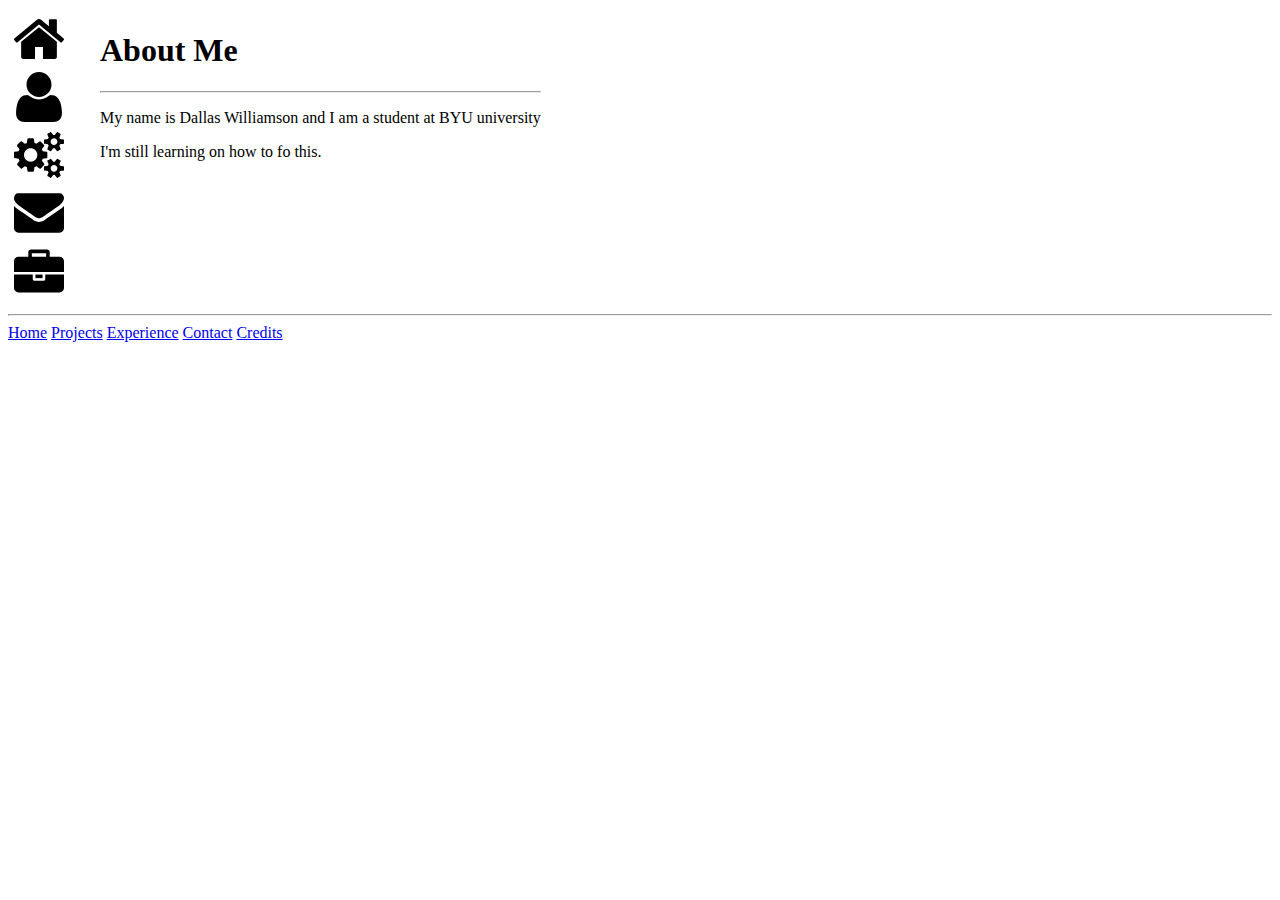
==== pages/about.html @ 2a02441c "Adding Base Template" ====
<!DOCTYPE html>
<html>
<head>
<title>Portfolio - About</title>
</head>
<body>

<table>
	<tr>
		<td width="85px" valign="top">
			<table>
				<tr><td><a href="/index.html"><img title="home" width="50px" src="/images/icon/navigation/home.svg"></a></td></tr>
				<tr><td><a href="/pages/experience.html"><img title="Work Experience" width="50px" src="/images/icon/navigation/user-shape.svg"></a></td></tr>
				<tr><td><a href="/pages/projects.html"><img title="Projects" width="50px" src="/images/icon/navigation/settings.svg"></a></td></tr>
				<tr><td><a href="/pages/contact.html"><img title="Contact Information"  width="50px" src="/images/icon/navigation/envelope.svg"></a></td></tr>
				<tr><td><a href="/pages/credits.html"><img title="Credits"  width="50px" src="/images/icon/navigation/briefcase.svg"></a></td></tr>
			</table>
		</td>
		<td valign="top">
			<h1>About Me</h1><hr>
			<p>My name is Dallas Williamson and I am a student at BYU university</p>
			<p>I'm still learning on how to fo this.</p>
		</td>
	</tr>
</table>

<hr>
<a href="/index.html">Home</a>
<a href="/pages/projects.html">Projects</a>
<a href="/pages/experience.html">Experience</a>
<a href="/pages/contact.html">Contact</a>
<a href="/pages/credits.html">Credits</a>

</body>
</html>
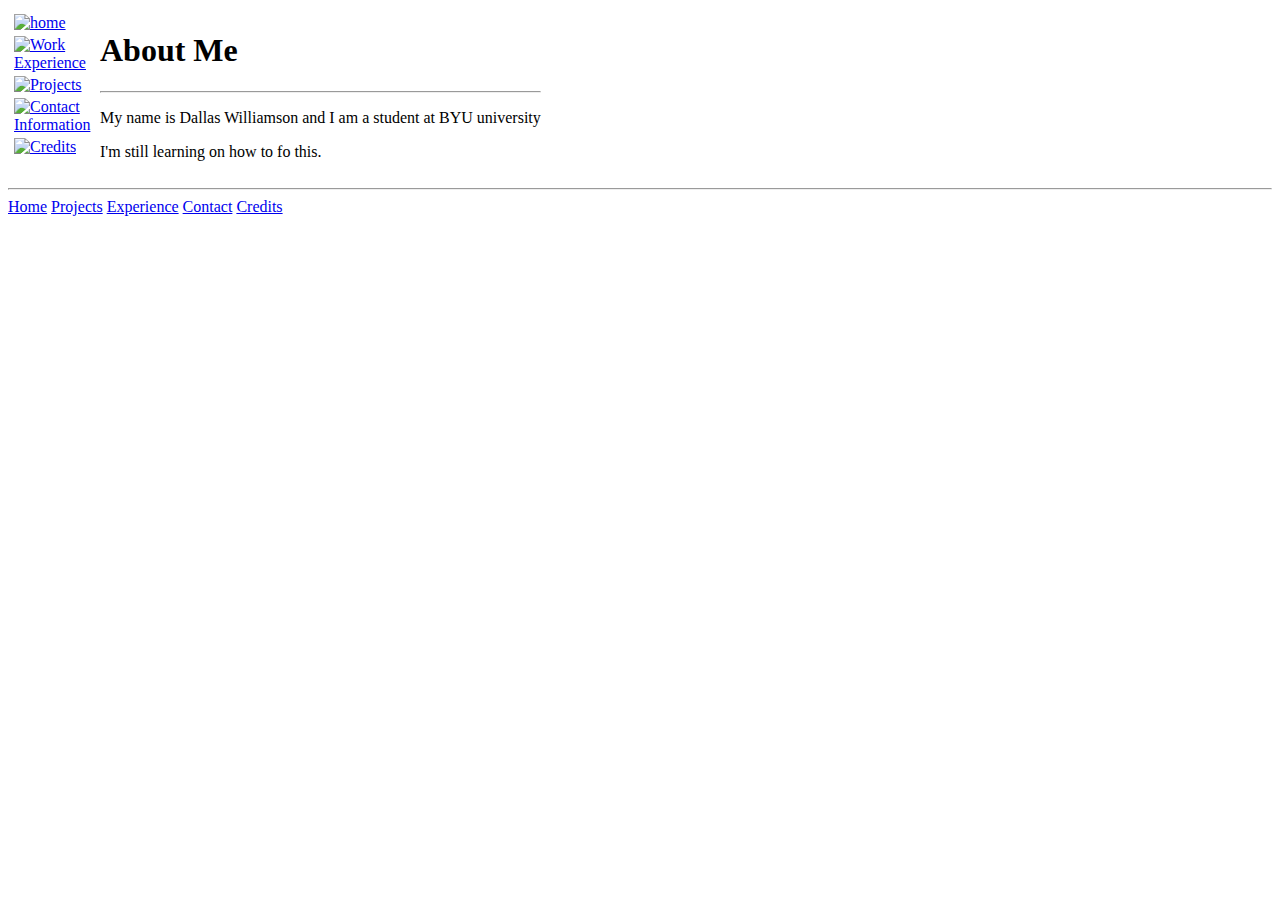
==== commit a1729337: "Things" ====
--- a/pages/about.html
+++ b/pages/about.html
@@ -9,11 +9,11 @@
 	<tr>
 		<td width="85px" valign="top">
 			<table>
-				<tr><td><a href="/index.html"><img title="home" width="50px" src="/images/icon/navigation/home.svg"></a></td></tr>
-				<tr><td><a href="/pages/experience.html"><img title="Work Experience" width="50px" src="/images/icon/navigation/user-shape.svg"></a></td></tr>
-				<tr><td><a href="/pages/projects.html"><img title="Projects" width="50px" src="/images/icon/navigation/settings.svg"></a></td></tr>
-				<tr><td><a href="/pages/contact.html"><img title="Contact Information"  width="50px" src="/images/icon/navigation/envelope.svg"></a></td></tr>
-				<tr><td><a href="/pages/credits.html"><img title="Credits"  width="50px" src="/images/icon/navigation/briefcase.svg"></a></td></tr>
+				<tr><td><a href="/portfolio/index.html"><img title="home" width="50px" src="/portfolio/images/icon/navigation/home.svg"></a></td></tr>
+				<tr><td><a href="/portfolio/pages/experience.html"><img title="Work Experience" width="50px" src="/portfolio/images/icon/navigation/user-shape.svg"></a></td></tr>
+				<tr><td><a href="/portfolio/pages/projects.html"><img title="Projects" width="50px" src="/portfolio/images/icon/navigation/settings.svg"></a></td></tr>
+				<tr><td><a href="/portfolio/pages/contact.html"><img title="Contact Information"  width="50px" src="/portfolio/images/icon/navigation/envelope.svg"></a></td></tr>
+				<tr><td><a href="/portfolio/pages/credits.html"><img title="Credits"  width="50px" src="/portfolio/images/icon/navigation/briefcase.svg"></a></td></tr>
 			</table>
 		</td>
 		<td valign="top">
@@ -25,11 +25,11 @@
 </table>
 
 <hr>
-<a href="/index.html">Home</a>
-<a href="/pages/projects.html">Projects</a>
-<a href="/pages/experience.html">Experience</a>
-<a href="/pages/contact.html">Contact</a>
-<a href="/pages/credits.html">Credits</a>
+<a href="/portfolio/index.html">Home</a>
+<a href="/portfolio/pages/projects.html">Projects</a>
+<a href="/portfolio/pages/experience.html">Experience</a>
+<a href="/portfolio/pages/contact.html">Contact</a>
+<a href="/portfolio/pages/credits.html">Credits</a>
 
 </body>
 </html>
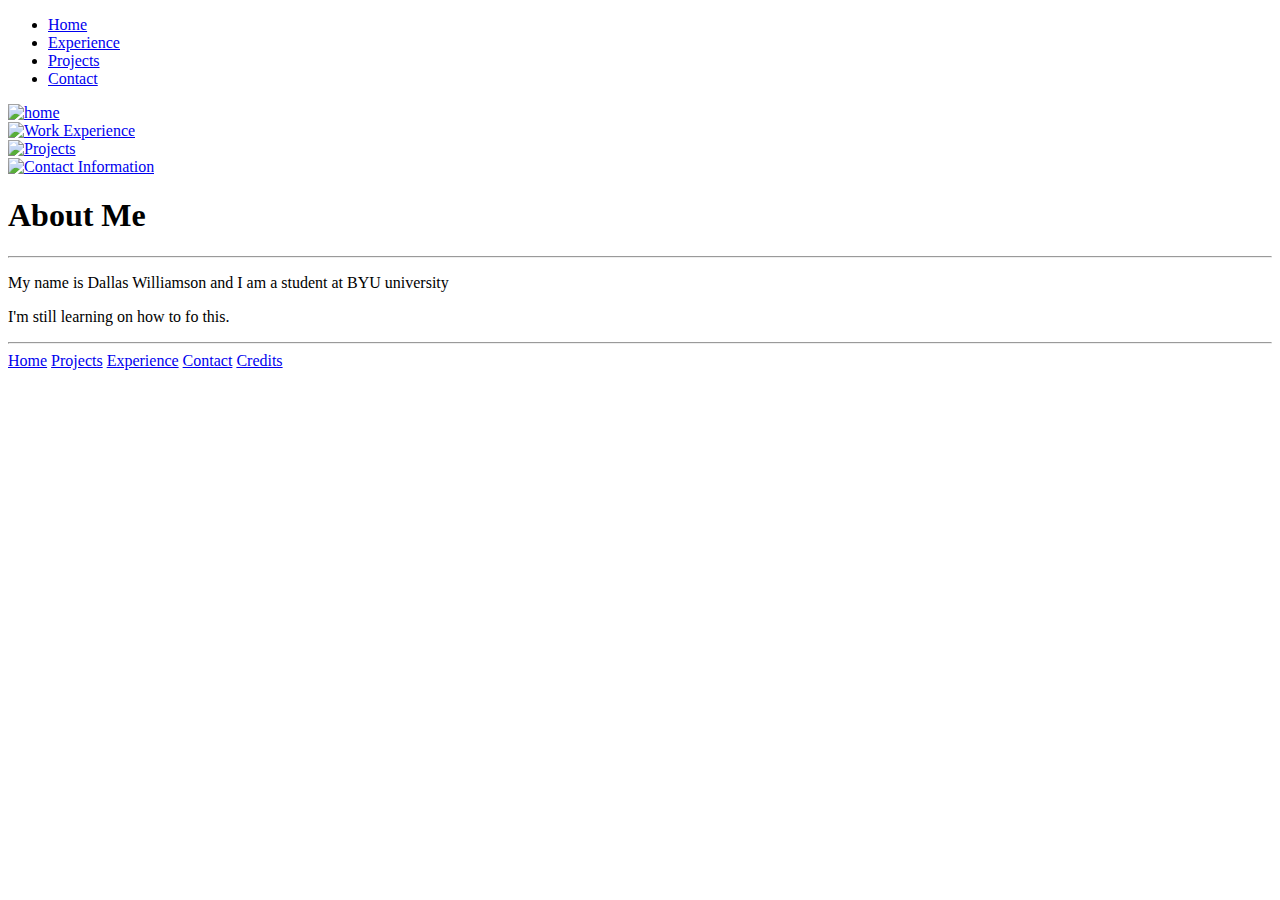
==== commit c295ccb1: "Project 3 - Update Website with CSS" ====
--- a/pages/about.html
+++ b/pages/about.html
@@ -2,9 +2,51 @@
 <html>
 <head>
 <title>Portfolio - About</title>
+<link rel="stylesheet" href="/portfolio/css/portfolio.css">
+<link href="https://fonts.googleapis.com/css?family=Muli|Open+Sans:400,800" rel="stylesheet">
 </head>
 <body>
 
+<nav>
+	<ul>
+		<li><a href="/portfolio/index.html">Home</a></li>
+		<li><a href="/portfolio/pages/experience.html">Experience</a></li>
+		<li><a href="/portfolio/pages/projects.html">Projects</a></li>
+		<li><a href="/portfolio/pages/contact.html">Contact</a></li>
+	</ul>
+</nav>
+
+<section>
+	<aside class="sidebar">
+		<div class="sidebar_item">
+			<a href="/portfolio/index.html">
+				<img class="sidebar_img" title="home" src="/portfolio/images/icon/navigation/home.svg">
+			</a>
+		</div>
+		<div class="sidebar_item">
+			<a href="/portfolio/pages/experience.html">
+				<img class="sidebar_img" title="Work Experience" src="/portfolio/images/icon/navigation/user-shape.svg">
+			</a>
+		</div>
+		<div class="sidebar_item">
+			<a href="/portfolio/pages/projects.html">
+				<img class="sidebar_img" title="Projects" src="/portfolio/images/icon/navigation/settings.svg">
+      		</a>
+		</div>
+		<div class="sidebar_item">
+			<a href="/portfolio/pages/contact.html">
+				<img class="sidebar_img" title="Contact Information" src="/portfolio/images/icon/navigation/envelope.svg">
+      		</a>
+		</div>
+	</aside>
+	<article>
+		<h1>About Me</h1><hr>
+		<p>My name is Dallas Williamson and I am a student at BYU university</p>
+		<p>I'm still learning on how to fo this.</p>
+	</article>
+</section>
+
+<!--
 <table>
 	<tr>
 		<td width="85px" valign="top">
@@ -23,7 +65,7 @@
 		</td>
 	</tr>
 </table>
-
+-->
 <hr>
 <a href="/portfolio/index.html">Home</a>
 <a href="/portfolio/pages/projects.html">Projects</a>
